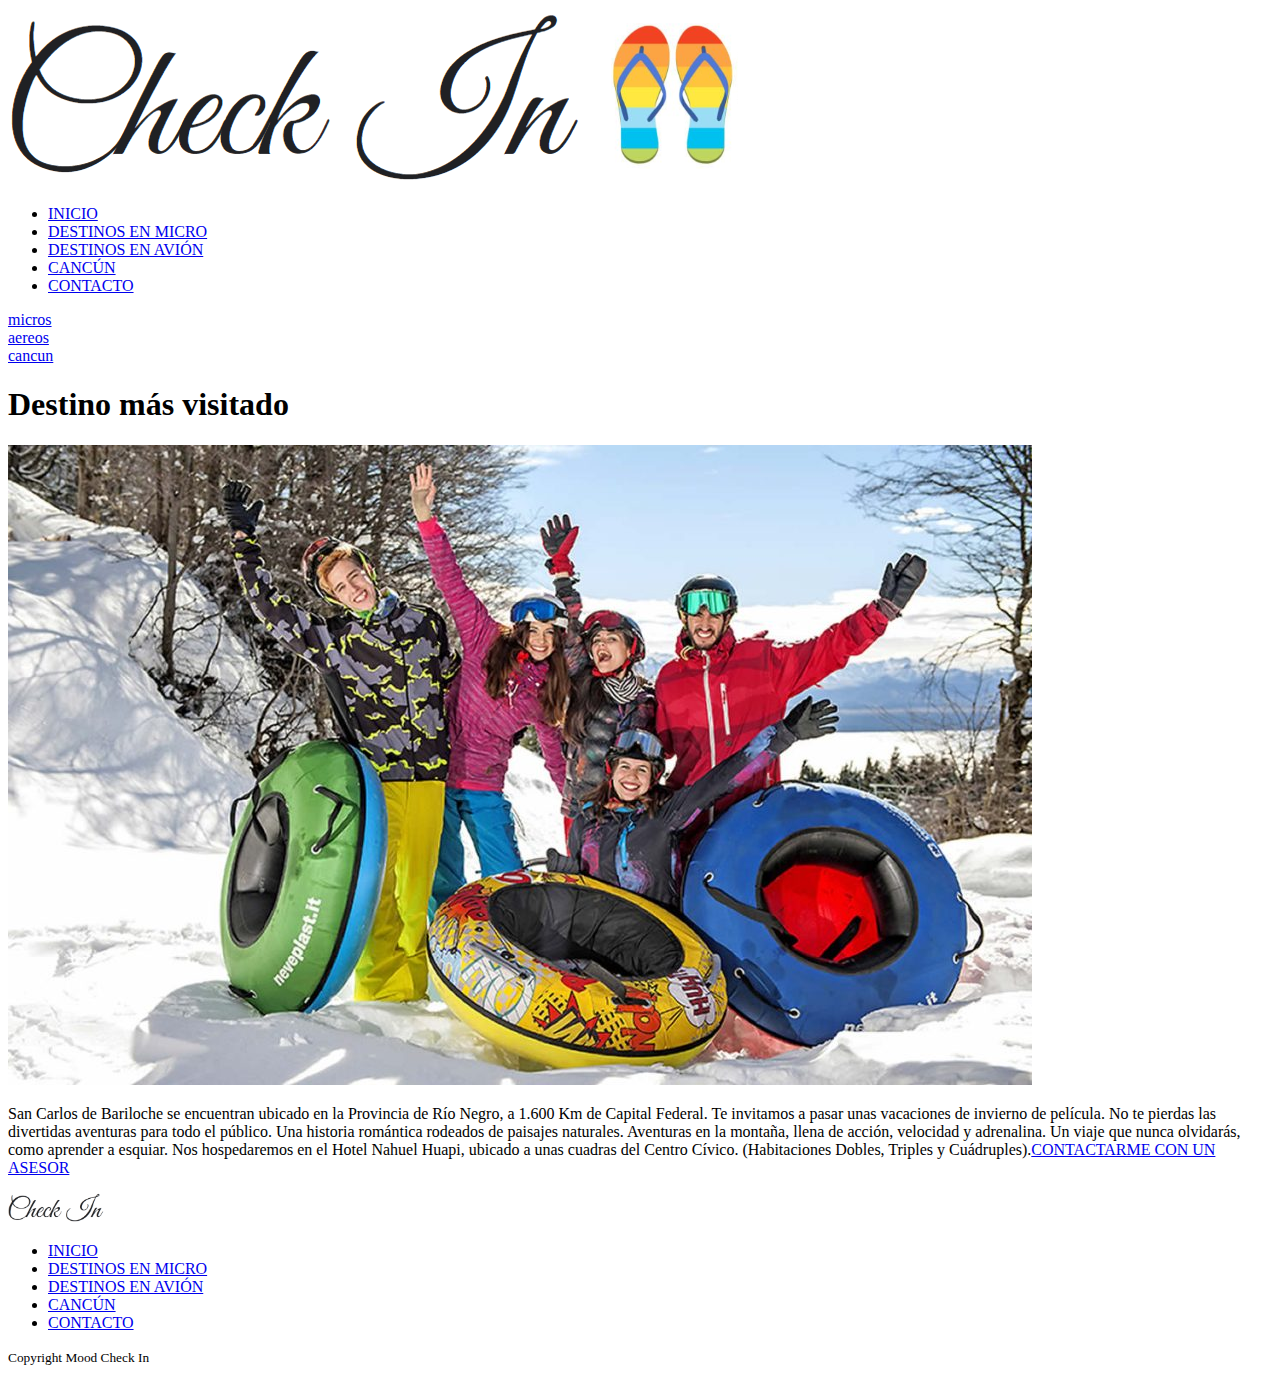
==== index.html @ 02c4b6aa "Primer archivo guardado" ====
<!DOCTYPE html>
<html lang="es">

<head>
	<meta charset="utf-8">
	<title>MoodCheckIn</title>
	<enlace rel="preconectar" href="https://fonts.googleapis.com">
		<enlace rel="preconectar" href="https://fonts.gstatic.com" crossorigin>
			<enlace href="https: //fonts.googleapis.com/css2? family= Roboto:wght@300 & display=swap" rel="stylesheet">
				<link rel="stylesheet" href="CSS/style.css">
</head>

<body>

	<nav class="menu_superior">
		<div class="contenedormenu_superior">
			<div class="logo"><img src="imagenes/logo_ojotas.png" title="logocheckin"></div>
			<div class="menu">
				<ul>
					<li><a href="#">INICIO</a></li>
					<li><a href="pages/micros.html">DESTINOS EN MICRO</a></li>
					<li><a href="pages/aereos.html">DESTINOS EN AVIÓN</a></li>
					<li><a href="pages/cancun.html">CANCÚN</a></li>
					<li><a href="pages/contacto.html">CONTACTO</a></li>
				</ul>
			</div>
		</div>

	</nav>
	<main>
		<section>
			<div class="grid">
				<div class="grid1">
					<a href="pages/micros.html">
						<span>micros</span>
					</a>
				</div>

				<div class="grid2">
					<a href="pages/aereos.html">
						<span>aereos</span>
					</a>
				</div>

				<div class="grid3">
					<a href="pages/cancun.html">
						<span>cancun</span>
					</a>
				</div>


			</div>


		</section>
		<div class="flex">
			<h1>Destino más visitado</h1>
			<div class="item">
				<div class="img">
					<img src="imagenes/bariloche.jpg" title="barilcohe">
				</div>
				<div class="text">
					<p>San Carlos de Bariloche se encuentran ubicado en la Provincia de Río Negro, a 1.600 Km de Capital
						Federal. Te invitamos a pasar unas vacaciones de invierno de película. No te pierdas las
						divertidas aventuras para todo el público. Una historia romántica rodeados de paisajes
						naturales. Aventuras en la montaña, llena de acción, velocidad y adrenalina. Un viaje que nunca
						olvidarás, como aprender a esquiar. Nos hospedaremos en el Hotel Nahuel Huapi, ubicado a unas
						cuadras del Centro Cívico. (Habitaciones Dobles, Triples y Cuádruples).<a
							href="contacto.html">CONTACTARME CON UN ASESOR</a></p>
				</div>

			</div>
		</div>


	</main>
	<footer class="footer">
		<div class="logo_footer"><img src="imagenes/logo.png" alt="Logo Check In" width="100">
		</div>
		<ul class="menu_inferior">
			<li class="barra"><a href="#">INICIO</a></li>
			<li class="barra"><a href="pages/micros.html">DESTINOS EN MICRO</a></li>
			<li class="barra"><a href="pages/aereos.html">DESTINOS EN AVIÓN</a></li>
			<li class="barra"><a href="pages/cancun.html">CANCÚN</a></li>
			<li class="barra"><a href="pages/contacto.html">CONTACTO</a></li>
		</ul>
		<small class="COP">Copyright Mood Check In</small>
	</footer>
</body>

</html>
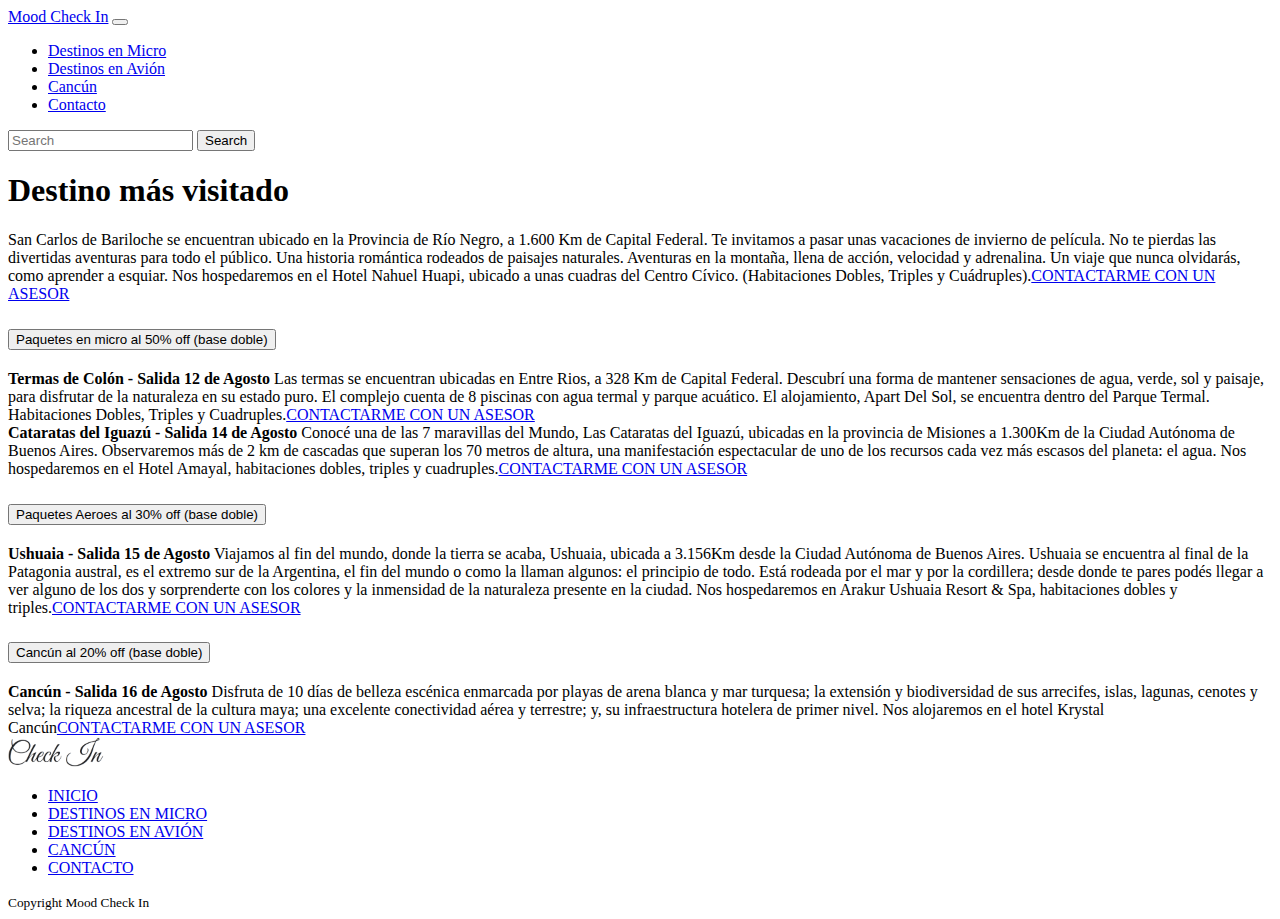
==== commit 7b62f6b5: "se elimina style y se utiliza bootstrap para entrega de desafio" ====
--- a/index.html
+++ b/index.html
@@ -4,88 +4,146 @@
 <head>
 	<meta charset="utf-8">
 	<title>MoodCheckIn</title>
-	<enlace rel="preconectar" href="https://fonts.googleapis.com">
-		<enlace rel="preconectar" href="https://fonts.gstatic.com" crossorigin>
-			<enlace href="https: //fonts.googleapis.com/css2? family= Roboto:wght@300 & display=swap" rel="stylesheet">
-				<link rel="stylesheet" href="CSS/style.css">
+
+	<link rel="stylesheet" href="CSS/style.css">
+	<link href="https://cdn.jsdelivr.net/npm/bootstrap@5.2.0/dist/css/bootstrap.min.css" rel="stylesheet"
+		integrity="sha384-gH2yIJqKdNHPEq0n4Mqa/HGKIhSkIHeL5AyhkYV8i59U5AR6csBvApHHNl/vI1Bx" crossorigin="anonymous">
 </head>
 
 <body>
+	<nav class="navbar navbar-expand-lg bg-light">
+		<div class="container-fluid">
+			<a class="navbar-brand" href="#">Mood Check In</a>
+			<button class="navbar-toggler" type="button" data-bs-toggle="collapse"
+				data-bs-target="#navbarSupportedContent" aria-controls="navbarSupportedContent" aria-expanded="false"
+				aria-label="Toggle navigation">
+				<span class="navbar-toggler-icon"></span>
+			</button>
+			<div class="collapse navbar-collapse" id="navbarSupportedContent">
+				<ul class="navbar-nav me-auto mb-2 mb-lg-0">
+					<li class="nav-item">
+						<a class="nav-link active" aria-current="page" href="pages/micros.html">Destinos en Micro</a>
+					</li>
+					<li class="nav-item">
+						<a class="nav-link active" href="pages/aereos.html">Destinos en Avión</a>
+					</li>
+					<li class="nav-item">
+						<a class="nav-link active" href="pages/cancun.html">Cancún</a>
+					</li>
+					<li class="nav-item">
+						<a class="nav-link active" href="pages/contacto.html">Contacto</a>
+					</li>
 
-	<nav class="menu_superior">
-		<div class="contenedormenu_superior">
-			<div class="logo"><img src="imagenes/logo_ojotas.png" title="logocheckin"></div>
-			<div class="menu">
-				<ul>
-					<li><a href="#">INICIO</a></li>
-					<li><a href="pages/micros.html">DESTINOS EN MICRO</a></li>
-					<li><a href="pages/aereos.html">DESTINOS EN AVIÓN</a></li>
-					<li><a href="pages/cancun.html">CANCÚN</a></li>
-					<li><a href="pages/contacto.html">CONTACTO</a></li>
 				</ul>
+				<form class="d-flex" role="search">
+					<input class="form-control me-2" type="search" placeholder="Search" aria-label="Search">
+					<button class="btn btn-outline-success" type="submit">Search</button>
+				</form>
 			</div>
 		</div>
+	</nav>
+	</section>
+	<div>
+		<h1>Destino más visitado</h1>
+		<div>
 
-	</nav>
-	<main>
-		<section>
-			<div class="grid">
-				<div class="grid1">
-					<a href="pages/micros.html">
-						<span>micros</span>
-					</a>
-				</div>
-
-				<div class="grid2">
-					<a href="pages/aereos.html">
-						<span>aereos</span>
-					</a>
-				</div>
-
-				<div class="grid3">
-					<a href="pages/cancun.html">
-						<span>cancun</span>
-					</a>
-				</div>
-
-
+			<div>
+				<p class="lead">San Carlos de Bariloche se encuentran ubicado en la Provincia de Río Negro, a 1.600 Km de Capital
+					Federal. Te invitamos a pasar unas vacaciones de invierno de película. No te pierdas las
+					divertidas aventuras para todo el público. Una historia romántica rodeados de paisajes
+					naturales. Aventuras en la montaña, llena de acción, velocidad y adrenalina. Un viaje que nunca
+					olvidarás, como aprender a esquiar. Nos hospedaremos en el Hotel Nahuel Huapi, ubicado a unas
+					cuadras del Centro Cívico. (Habitaciones Dobles, Triples y Cuádruples).<a
+						href="contacto.html">CONTACTARME CON UN ASESOR</a></p>
 			</div>
 
-
-		</section>
-		<div class="flex">
-			<h1>Destino más visitado</h1>
-			<div class="item">
-				<div class="img">
-					<img src="imagenes/bariloche.jpg" title="barilcohe">
+		</div>
+	</div>
+	<div class="accordion" id="accordionExample">
+		<div class="accordion-item">
+			<h2 class="accordion-header" id="headingOne">
+				<button class="accordion-button" type="button" data-bs-toggle="collapse" data-bs-target="#collapseOne"
+					aria-expanded="true" aria-controls="collapseOne">
+					Paquetes en micro al 50% off (base doble)
+				</button>
+			</h2>
+			<div id="collapseOne" class="accordion-collapse collapse show" aria-labelledby="headingOne"
+				data-bs-parent="#accordionExample">
+				<div class="accordion-body">
+					<strong>Termas de Colón - Salida 12 de Agosto</strong> Las termas se encuentran ubicadas en Entre
+					Rios, a 328 Km de Capital Federal. Descubrí una forma de mantener sensaciones de agua, verde, sol y
+					paisaje, para disfrutar de la naturaleza en su estado puro. El complejo cuenta de 8 piscinas con
+					agua termal y parque acuático. El alojamiento, Apart Del Sol, se encuentra dentro del Parque Termal.
+					Habitaciones Dobles, Triples y Cuadruples.<a href="contacto.html">CONTACTARME CON UN ASESOR</a>
 				</div>
-				<div class="text">
-					<p>San Carlos de Bariloche se encuentran ubicado en la Provincia de Río Negro, a 1.600 Km de Capital
-						Federal. Te invitamos a pasar unas vacaciones de invierno de película. No te pierdas las
-						divertidas aventuras para todo el público. Una historia romántica rodeados de paisajes
-						naturales. Aventuras en la montaña, llena de acción, velocidad y adrenalina. Un viaje que nunca
-						olvidarás, como aprender a esquiar. Nos hospedaremos en el Hotel Nahuel Huapi, ubicado a unas
-						cuadras del Centro Cívico. (Habitaciones Dobles, Triples y Cuádruples).<a
-							href="contacto.html">CONTACTARME CON UN ASESOR</a></p>
+				<div class="accordion-body">
+					<strong>Cataratas del Iguazú - Salida 14 de Agosto</strong> Conocé una de las 7 maravillas del
+					Mundo, Las Cataratas del Iguazú, ubicadas en la provincia de Misiones a 1.300Km de la Ciudad
+					Autónoma de Buenos Aires. Observaremos más de 2 km de cascadas que superan los 70 metros de altura,
+					una manifestación espectacular de uno de los recursos cada vez más escasos del planeta: el agua. Nos
+					hospedaremos en el Hotel Amayal, habitaciones dobles, triples y cuadruples.<a
+						href="contacto.html">CONTACTARME CON UN ASESOR</a>
 				</div>
-
 			</div>
 		</div>
+		<div class="accordion-item">
+			<h2 class="accordion-header" id="headingTwo">
+				<button class="accordion-button collapsed" type="button" data-bs-toggle="collapse"
+					data-bs-target="#collapseTwo" aria-expanded="false" aria-controls="collapseTwo">
+					Paquetes Aeroes al 30% off (base doble)
+				</button>
+			</h2>
+			<div id="collapseTwo" class="accordion-collapse collapse" aria-labelledby="headingTwo"
+				data-bs-parent="#accordionExample">
+				<div class="accordion-body">
+					<strong>Ushuaia - Salida 15 de Agosto</strong> Viajamos al fin del mundo, donde la tierra se acaba,
+					Ushuaia, ubicada a
+					3.156Km desde la Ciudad Autónoma de Buenos Aires. Ushuaia se encuentra al final de la Patagonia
+					austral, es el extremo sur de la Argentina, el fin del mundo o como la llaman algunos: el principio
+					de todo. Está rodeada por el mar y por la cordillera; desde donde te pares podés llegar a ver alguno
+					de los dos y sorprenderte con los colores y la inmensidad de la naturaleza presente en la ciudad.
+					Nos hospedaremos en Arakur Ushuaia Resort & Spa, habitaciones dobles y triples.<a href="contacto.html">CONTACTARME CON UN ASESOR</a>
+				</div>
+			</div>
+		</div>
+		<div class="accordion-item">
+			<h2 class="accordion-header" id="headingThree">
+				<button class="accordion-button collapsed" type="button" data-bs-toggle="collapse"
+					data-bs-target="#collapseThree" aria-expanded="false" aria-controls="collapseThree">
+					Cancún al 20% off (base doble)
+				</button>
+			</h2>
+			<div id="collapseThree" class="accordion-collapse collapse" aria-labelledby="headingThree"
+				data-bs-parent="#accordionExample">
+				<div class="accordion-body">
+					<strong>Cancún - Salida 16 de Agosto</strong> Disfruta de 10 días de belleza escénica enmarcada por playas de arena blanca
+					y mar turquesa; la extensión y biodiversidad de sus arrecifes, islas, lagunas, cenotes y selva; la
+					riqueza ancestral de la cultura maya; una excelente conectividad aérea y terrestre; y, su
+					infraestructura hotelera de primer nivel. Nos alojaremos en el hotel Krystal Cancún<a href="contacto.html">CONTACTARME CON UN ASESOR</a>
+				</div>
+			</div>
+		</div>
+	</div>
+
 
 
 	</main>
-	<footer class="footer">
-		<div class="logo_footer"><img src="imagenes/logo.png" alt="Logo Check In" width="100">
+	<footer class="p-2 bg-light border">
+		<div><img src="imagenes/logo.png" alt="Logo Check In" width="100">
 		</div>
-		<ul class="menu_inferior">
-			<li class="barra"><a href="#">INICIO</a></li>
-			<li class="barra"><a href="pages/micros.html">DESTINOS EN MICRO</a></li>
-			<li class="barra"><a href="pages/aereos.html">DESTINOS EN AVIÓN</a></li>
-			<li class="barra"><a href="pages/cancun.html">CANCÚN</a></li>
-			<li class="barra"><a href="pages/contacto.html">CONTACTO</a></li>
+		<ul>
+			<li><a href="#">INICIO</a></li>
+			<li><a href="pages/micros.html">DESTINOS EN MICRO</a></li>
+			<li><a href="pages/aereos.html">DESTINOS EN AVIÓN</a></li>
+			<li><a href="pages/cancun.html">CANCÚN</a></li>
+			<li><a href="pages/contacto.html">CONTACTO</a></li>
 		</ul>
-		<small class="COP">Copyright Mood Check In</small>
+		<small>Copyright Mood Check In</small>
 	</footer>
+	<!-- JavaScript Bundle with Popper -->
+	<script src="https://cdn.jsdelivr.net/npm/bootstrap@5.2.0/dist/js/bootstrap.bundle.min.js"
+		integrity="sha384-A3rJD856KowSb7dwlZdYEkO39Gagi7vIsF0jrRAoQmDKKtQBHUuLZ9AsSv4jD4Xa"
+		crossorigin="anonymous"></script>
 </body>
 
 </html>